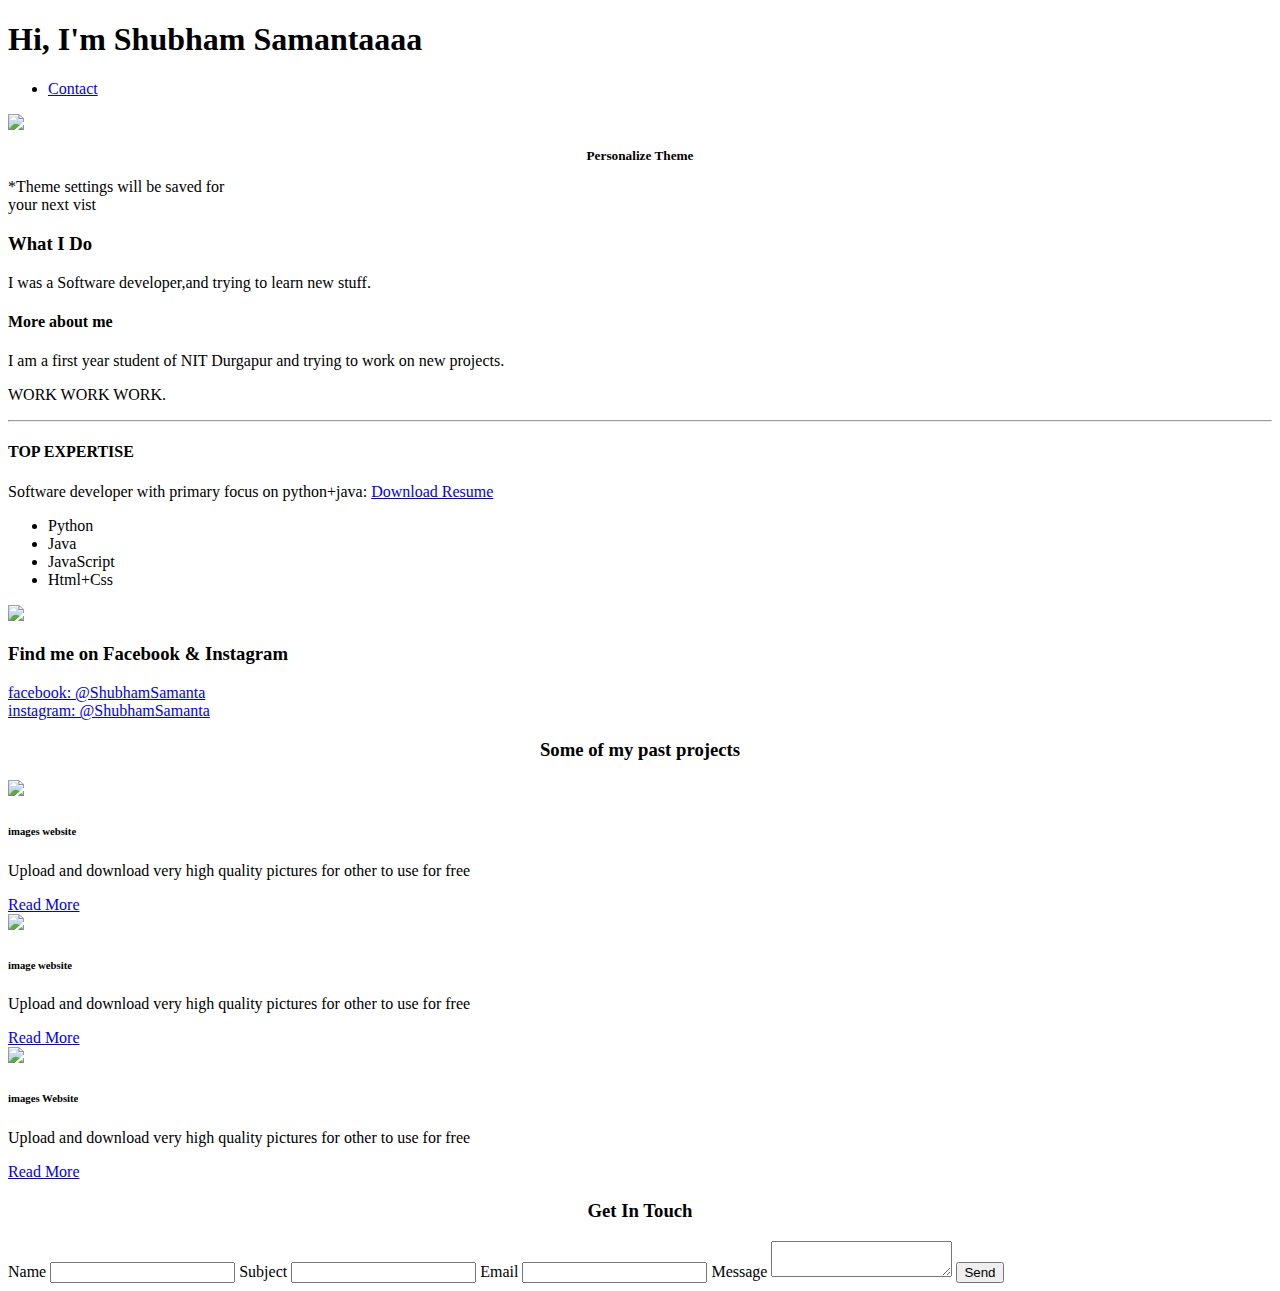
==== index.html @ 2606a3c0 "my portfolios index page" ====
<!DOCTYPE html>
<html>
<head>
	<title>Shubham Samanta</title>


	<meta name="viewport" content="width=device-width, initial-scale=1, maximum-scale=1, minimum-scale=1" />

	<link href="https://fonts.googleapis.com/css2?family=Russo+One&display=swap" rel="stylesheet">

	<link href="https://fonts.googleapis.com/css2?family=Roboto+Mono:wght@500&family=Russo+One&display=swap" rel="stylesheet">

	<link rel="stylesheet" type="text/css" href="default.css">
	<link id="theme-style" rel="stylesheet" type="text/css" href="">
</head>
<body>

	<section class="s1">
		<div class="main-container">
			<div class="greeting-wrapper">
				<h1>Hi, I'm Shubham Samantaaaa</h1>
			</div>


			<div class="intro-wrapper">
				<div class="nav-wrapper">

					<!-- Link around dots-wrapper added after tutorial video -->
					<a href="index.html">
						<div class="dots-wrapper">
							<div id="dot-1" class="browser-dot"></div>
							<div id="dot-2" class="browser-dot"></div>
							<div id="dot-3" class="browser-dot"></div>
						</div>
					</a>
					

					<ul id="navigation">
						<li><a href="index.html#contact">Contact</a></li>

					</ul>
				</div>

				<div class="left-column">
					<img id="profile_pic" src="images/shubham.jpg">
					<h5 style="text-align: center;line-height: 0;">Personalize Theme</h5>

					<div id="theme-options-wrapper">
						<div data-mode="light" id="light-mode" class="theme-dot"></div>
						<div data-mode="black" id="black-mode" class="theme-dot"></div>
						<div data-mode="green" id="green-mode" class="theme-dot"></div>
						<div data-mode="purple" id="purple-mode" class="theme-dot"></div>
					</div>

					<p id="settings-note">*Theme settings will be saved for<br>your next vist</p>
				</div>

				<div class="right-column">

					<div id="preview-shadow">
						<div id="preview">
							<div id="corner-tl" class="corner"></div>
							<div id="corner-tr" class="corner"></div>
							<h3>What I Do</h3>
							<p>I was a Software developer,and trying to learn new stuff.</p>
							<div id="corner-br" class="corner"></div>
							<div id="corner-bl" class="corner"></div>
						</div>
					</div>
				</div>
			</div>
		</div>
	</section>

	<section class="s2">
		<div class="main-container">

			<div class="about-wrapper">
				<div class="about-me">
					<h4>More about me</h4>

					<p>I am a first year student of NIT Durgapur and trying to work on new projects.</p>

					<p>WORK WORK WORK.</p>


					<hr>

					<h4>TOP EXPERTISE</h4>

					<p>Software developer with primary focus on python+java: <a target="_blank" href="resume.pdf">Download Resume</a></p>

					<div id="skills">
						<ul>
							<li>Python</li>
							<li>Java</li>
							<li>JavaScript</li>
							<li>Html+Css</li>
							
						</ul>
						<!--add after learning somethimg new-->
						<ul>
						</ul>

					</div>

				</div>

				
				<div class="social-links">
					<img id="social_img" src="images/work.png">
					<h3>Find me on Facebook & Instagram</h3>

					<a target="_blank" href="https://www.facebook.com/">facebook: @ShubhamSamanta</a>
					<br>
					<a target="_blank" href="https://www.instagram.com/">instagram: @ShubhamSamanta</a>
				</div>
			</div>

		</div>
	</section>

	<section class="s1">
		<div class="main-container">
			<h3 style="text-align: center;">Some of my past projects</h3>

			<div class="post-wrapper">

				<div>
					<div class="post">
						<img class="thumbnail" src="images/code.jpg">
						<div class="post-preview">
							<h6 class="post-title">images website</h6>
							<p class="post-intro">Upload and download very high quality pictures for other to use for free</p>
							<a href="post.html">Read More</a>
						</div>
					</div>
				</div>

				<div>
					<div class="post">
						<img class="thumbnail" src="images/coding.jpg">
						<div class="post-preview">
							<h6 class="post-title">image website</h6>
							<p class="post-intro">Upload and download very high quality pictures for other to use for free</p>
							<a href="post.html">Read More</a>
						</div>
					</div>
				</div>

				<div>
					<div class="post">
						<img class="thumbnail" src="images/beardboy.jpg">
						<div class="post-preview">
							<h6 class="post-title">images Website</h6>
							<p class="post-intro">Upload and download very high quality pictures for other to use for free</p>
							<a href="post.html">Read More</a>
						</div>
					</div>
				</div>

			</div>
		</div>
	</section>

	<section class="s2">
		<div class="main-container">
			<a href=""></a>
			<h3 style="text-align: center;">Get In Touch</h3>

			<form id="contact-form">
				<a name="contact"></a>

				<label>Name</label>
				<input class="input-field" type="text" name="name">

				<label>Subject</label>
				<input class="input-field" type="text" name="subject">

				<label>Email</label>
				<input class="input-field" type="text" name="email">

				<label>Message</label>
				<textarea class="input-field" name="message"></textarea>

				<input id="submit-btn" type="submit" value="Send">
			</form>
		</div>
	</section> 

	<script type="text/javascript" src="script.js"></script>
</body>
</html>
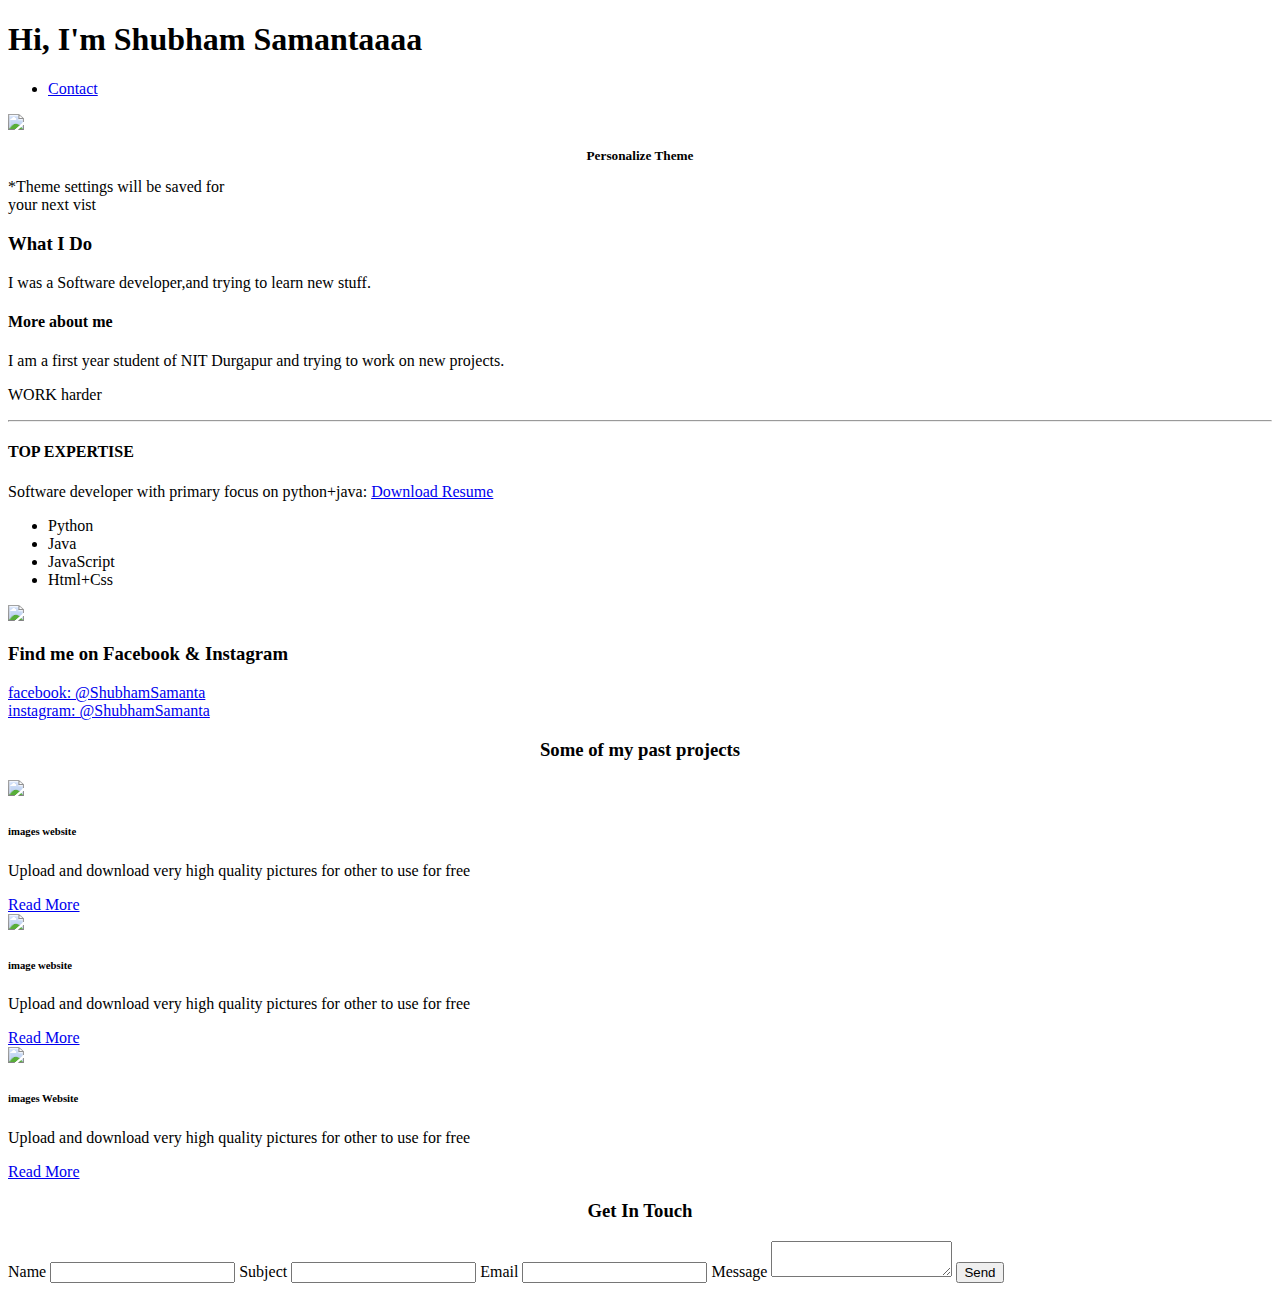
==== commit 5e761ac2: "change in htnml <work harder>" ====
--- a/index.html
+++ b/index.html
@@ -81,7 +81,7 @@
 
 					<p>I am a first year student of NIT Durgapur and trying to work on new projects.</p>
 
-					<p>WORK WORK WORK.</p>
+					<p>WORK harder</p>
 
 
 					<hr>
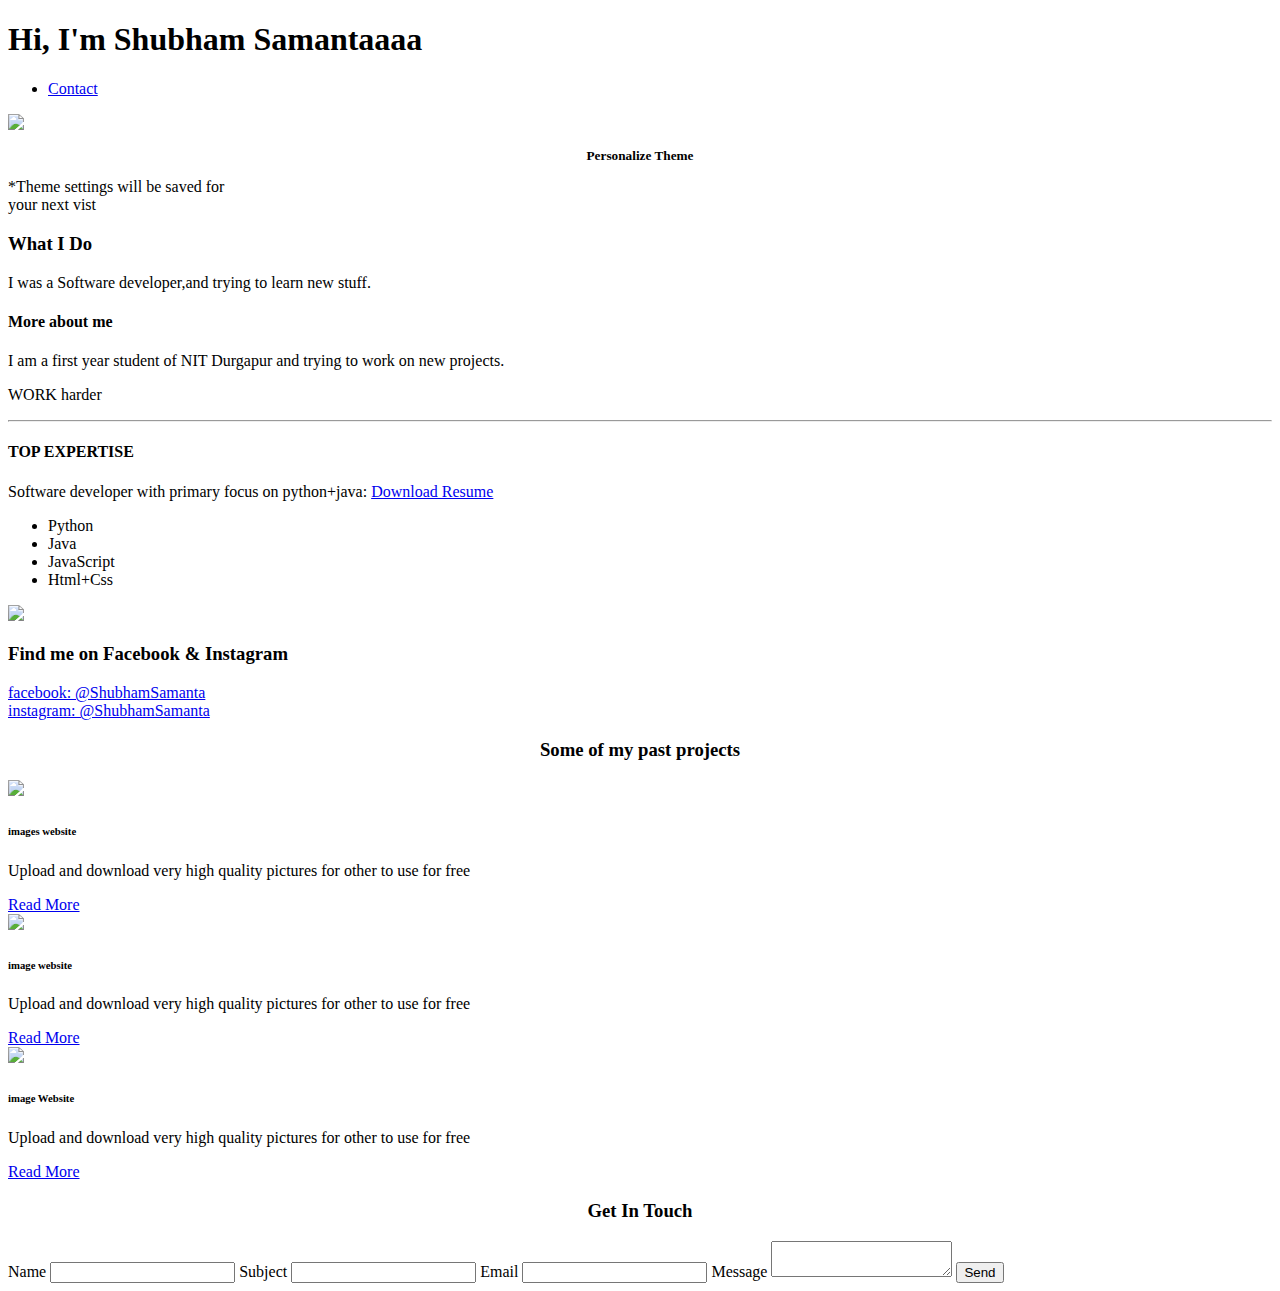
==== commit 29f1728c: "again" ====
--- a/index.html
+++ b/index.html
@@ -152,7 +152,7 @@
 					<div class="post">
 						<img class="thumbnail" src="images/beardboy.jpg">
 						<div class="post-preview">
-							<h6 class="post-title">images Website</h6>
+							<h6 class="post-title">image Website</h6>
 							<p class="post-intro">Upload and download very high quality pictures for other to use for free</p>
 							<a href="post.html">Read More</a>
 						</div>
